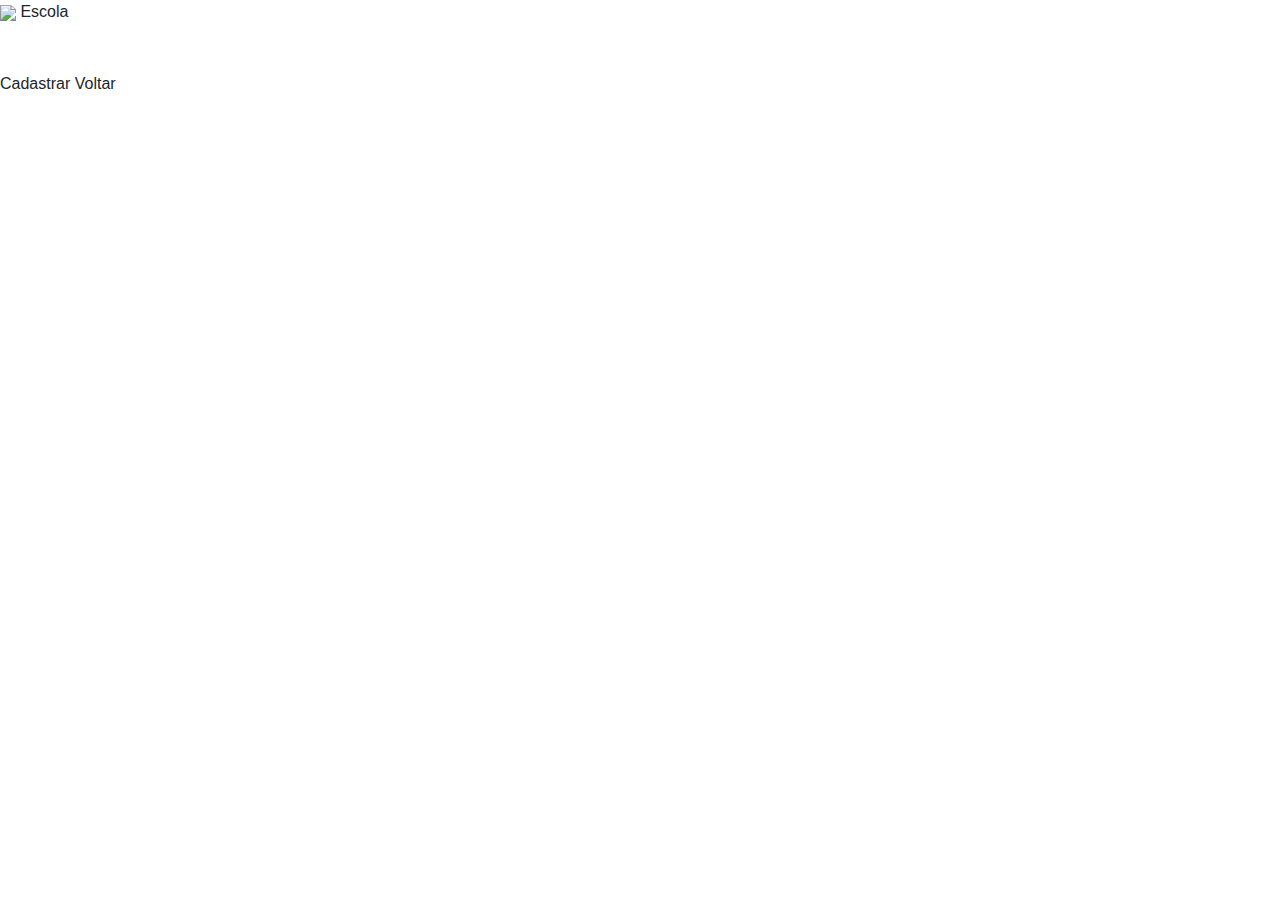
==== WebContent/cadastro.html @ 601128f9 "adicionando funcionalidade de cadastrar usuario atrelado a aluno ou professor" ====
<!DOCTYPE html>
 <html lang="en">
 <head>
    <meta charset="utf-8">
    <link rel="shortcut icon" href="favicon.ico"/>
    <title>Sistema Escolar - Login</title>
    <link rel="stylesheet" type="text/css"
        href="resources/css/bootstrap.min.css">
    <link rel="stylesheet" type="text/css"
        href="resources/css/bootstrap-vue.css">
    <link type="text/css" rel="stylesheet" 
        href="//unpkg.com/bootstrap@4.4.1/dist/css/bootstrap.min.css"/>
    <link type="text/css" rel="stylesheet" 
        href="//unpkg.com/bootstrap-vue@2.4.0/dist/bootstrap-vue.css"/>    
 </head>
 <body>
	 <div id="main">
	     <div>
			 <b-navbar toggleable="lg" type="dark" variant="dark"/>
			  <b-navbar-brand href=""><img 
				src="https://www.acsi.com.br/images/2018/10/08/escola-place.png" 
				width="35" weight="35"/> Escola </b-navbar-brand>
			  <b-collapse id="nav-collapse" is-nav>
	      		<b-navbar-nav>
	        		
	      		</b-navbar-nav>
		</div>
		<div>
			
			<br></br>
			<b-row>
				<b-col></b-col>
				<b-col cols="5">
				  <b-card title="Cadastro" sub-title="" style="max-width: 50rem;" >
					
						<b-card-text>
						<form>
						  <div>
						    <b-form-group
						      id="fieldset-1"
						    
						      label="Informe o usuario"
						      label-for="input-1"				     
						    >
						      <b-form-input id="input-1" ></b-form-input>
						    </b-form-group>
						  </div>
						  <div>
						    <b-form-group
						      id="fieldset-1"
						    
						      label="Informe a sua senha"
						      label-for="input-1"					     
						    >
						      <b-form-input id="input-1" ></b-form-input>
						    </b-form-group>
						  </div>
						  <b-button @click="" variant="danger" >Cadastrar</b-button>
						  <b-link href="/escola/login.html" class="card-link">Voltar</b-link>
						</form>				 
						</b-card-text>			
					
						
					
				  </b-card>
				  </b-col>
				  <b-col></b-col>
			  </b-row>
			
		</div>
		
	</div>     
     
    <script src="resources/js/vue.js"></script>
	<script src="//polyfill.io/v3/polyfill.min.js?features=es2015%2CIntersectionObserver" crossorigin="anonymous"></script>
	<script src="//unpkg.com/vue@2.6.11/dist/vue.min.js"></script>
	<script src="//unpkg.com/bootstrap-vue@2.1.0/dist/bootstrap-vue.min.js"></script>
	<script src="resources/js/axios.min.js"></script>
	<script src="resources/js/cadastro.js"></script>
 </body>
</html>
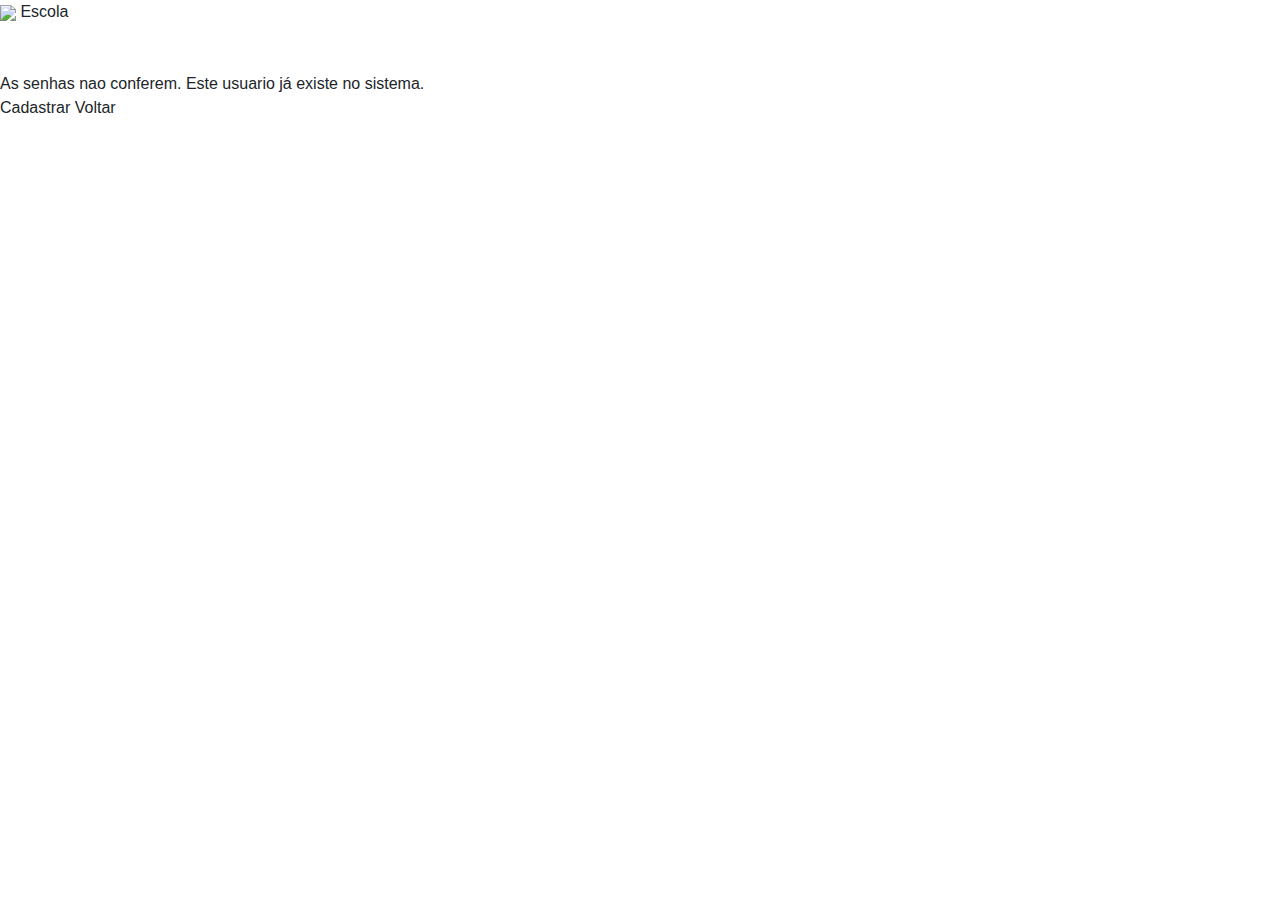
==== commit 8193cdaf: "Tela de cadastro de usuario finalizada" ====
--- a/WebContent/cadastro.html
+++ b/WebContent/cadastro.html
@@ -26,42 +26,185 @@
 	      		</b-navbar-nav>
 		</div>
 		<div>
-			
+
 			<br></br>
 			<b-row>
 				<b-col></b-col>
+				<b-col> 
+					<b-alert v-model="mostrarAlerta" variant="danger" dismissible>
+					As senhas nao conferem.
+					</b-alert> 
+					<b-alert v-model="mostrarAlertaUsuarioExistente" variant="danger" dismissible>
+						Este usuario já existe no sistema.
+					</b-alert>
+				</b-col>
+				<b-col></b-col>
+			</b-row>
+			<b-row>
+				<b-col></b-col>
 				<b-col cols="5">
-				  <b-card title="Cadastro" sub-title="" style="max-width: 50rem;" >
-					
+				  <b-card title="Cadastro de usuario" sub-title="" style="max-width: 50rem;" bg-variant="light" >
 						<b-card-text>
-						<form>
+						<form @submit.prevent="cadastrarUsuario">
 						  <div>
 						    <b-form-group
 						      id="fieldset-1"
 						    
 						      label="Informe o usuario"
-						      label-for="input-1"				     
+						      label-for="nome"				     
 						    >
-						      <b-form-input id="input-1" ></b-form-input>
+						      <b-form-input id="nome" required v-model="usuario.username"></b-form-input>
 						    </b-form-group>
 						  </div>
 						  <div>
 						    <b-form-group
-						      id="fieldset-1"
+						      id="fieldset-2"
 						    
 						      label="Informe a sua senha"
-						      label-for="input-1"					     
+						      label-for="senha"					     
 						    >
-						      <b-form-input id="input-1" ></b-form-input>
+						      <b-form-input id="senha" required v-model="password" type="password"></b-form-input>
 						    </b-form-group>
 						  </div>
-						  <b-button @click="" variant="danger" >Cadastrar</b-button>
-						  <b-link href="/escola/login.html" class="card-link">Voltar</b-link>
+						  <div>
+						    <b-form-group
+						      id="fieldset-3"
+						    
+						      label="Confirme a sua senha"
+						      label-for="senhaParaConfirmar"					     
+						    >
+						      <b-form-input id="senhaParaConfirmar" required v-model="passwordToConfirm" type="password"></b-form-input>
+						    </b-form-group>
+						  </div>
+						  <div>
+						  	<b-form-group
+						  	  id="fieldset-4"
+						    
+						      label="Informe se você é um estudante ou um professor"
+						      label-for="tipo">
+								<b-form-select v-model="tipoSelecionado" required :options="options"></b-form-select>
+							</b-form-group>
+						  </div>
+						  <template v-if="tipoSelecionado == 'ESTUDANTE'">
+							<h5>Informe os dados do estudante</h5>
+							<div>
+								<b-form-group
+								  id="fieldset-5"
+								
+								  label="Informe o nome"
+								  label-for="nomeAluno"				     
+								>
+								  <b-form-input id="nomeAluno" required v-model="aluno.nome"></b-form-input>
+								</b-form-group>
+							</div>
+							<div>
+								<b-form-group
+								  id="fieldset-6"
+								
+								  label="Informe a idade"
+								  label-for="idade"				     
+								>
+								  <b-form-input id="idade" required v-model="aluno.idade" type="number"></b-form-input>
+								</b-form-group>
+							</div>
+							<div>
+								<b-form-group
+								  id="fieldset-7"
+							  
+								label="Informe o grau de ensino"
+								label-for="grau">
+								  <b-form-select v-model="grauSelecionado" required :options="optionsGrau"></b-form-select>
+							  </b-form-group>
+							</div>
+							<template v-if="grauSelecionado == 'MATERNAL'">
+								<div>
+									<b-form-group
+									  id="fieldset-8"
+								  
+									label="Informe qual maternal"
+									label-for="input-1">
+									  <b-form-select v-model="serieSelecionada" required :options="optionsMaternal"></b-form-select>
+								  </b-form-group>
+								</div>								
+							</template>
+							<template v-if="grauSelecionado == 'FUNDAMENTAL'">
+								<div>
+									<b-form-group
+									  id="fieldset-9"
+								  
+									label="Informe a serie"
+									label-for="input-1">
+									  <b-form-select v-model="serieSelecionada" required :options="optionsFundamental"></b-form-select>
+								  </b-form-group>
+								</div>								
+							</template>
+							<template v-if="grauSelecionado == 'FUNDAMENTAL2'">
+								<div>
+									<b-form-group
+									  id="fieldset-10"
+								  
+									label="Informe a serie"
+									label-for="input-1">
+									  <b-form-select v-model="serieSelecionada"  required :options="optionsFundamentalDois"></b-form-select>
+								  </b-form-group>
+								</div>								
+							</template>
+							<template v-if="grauSelecionado == 'MEDIO'">
+								<div>
+									<b-form-group
+									  id="fieldset-11"
+			
+									label="Informe o ano do ensino medio"
+									label-for="input-1">
+									  <b-form-select v-model="serieSelecionada" required :options="optionsMedio"></b-form-select>
+								  </b-form-group>
+								</div>								
+							</template>
+						  </template>
+						  <template v-if="tipoSelecionado == 'DOCENTE'">
+							  <h5>Informe os dados do professor</h5>
+							  <div>
+								<b-form-group
+								  id="fieldset-12"
+								
+								  label="Informe o nome"
+								  label-for="input-1"				     
+								>
+								  <b-form-input id="input-1" required v-model="professor.nome"></b-form-input>
+								</b-form-group>
+							  </div>
+							  <div>
+								<b-form-group
+								  id="fieldset-13"
+								
+								  label="Informe a materia"
+								  label-for="input-1"				     
+								>
+								  <b-form-input id="input-1" required v-model="professor.materia"></b-form-input>
+								</b-form-group>
+							  </div>
+							  <div>
+								<b-form-group
+								  id="fieldset-14"
+		
+								label="Informe o ano do ensino medio"
+								label-for="input-1">
+								  <b-form-select v-model="professor.turno" required :options="optionsTurno"></b-form-select>
+							  </b-form-group>
+							</div>
+						  </template>
+						  <template v-if="loading">
+							<b-button variant="primary" disabled>
+								<b-spinner small></b-spinner>
+								<span class="sr-only">Loading...</span>
+							  </b-button>							
+						  </template>
+						  <template v-else>
+							<b-button type="submit" variant="danger" v-on:submit="cadastrarUsuario">Cadastrar</b-button>
+							<b-link href="/escola/login.html" class="card-link">Voltar</b-link>
+						  </template>
 						</form>				 
 						</b-card-text>			
-					
-						
-					
 				  </b-card>
 				  </b-col>
 				  <b-col></b-col>
